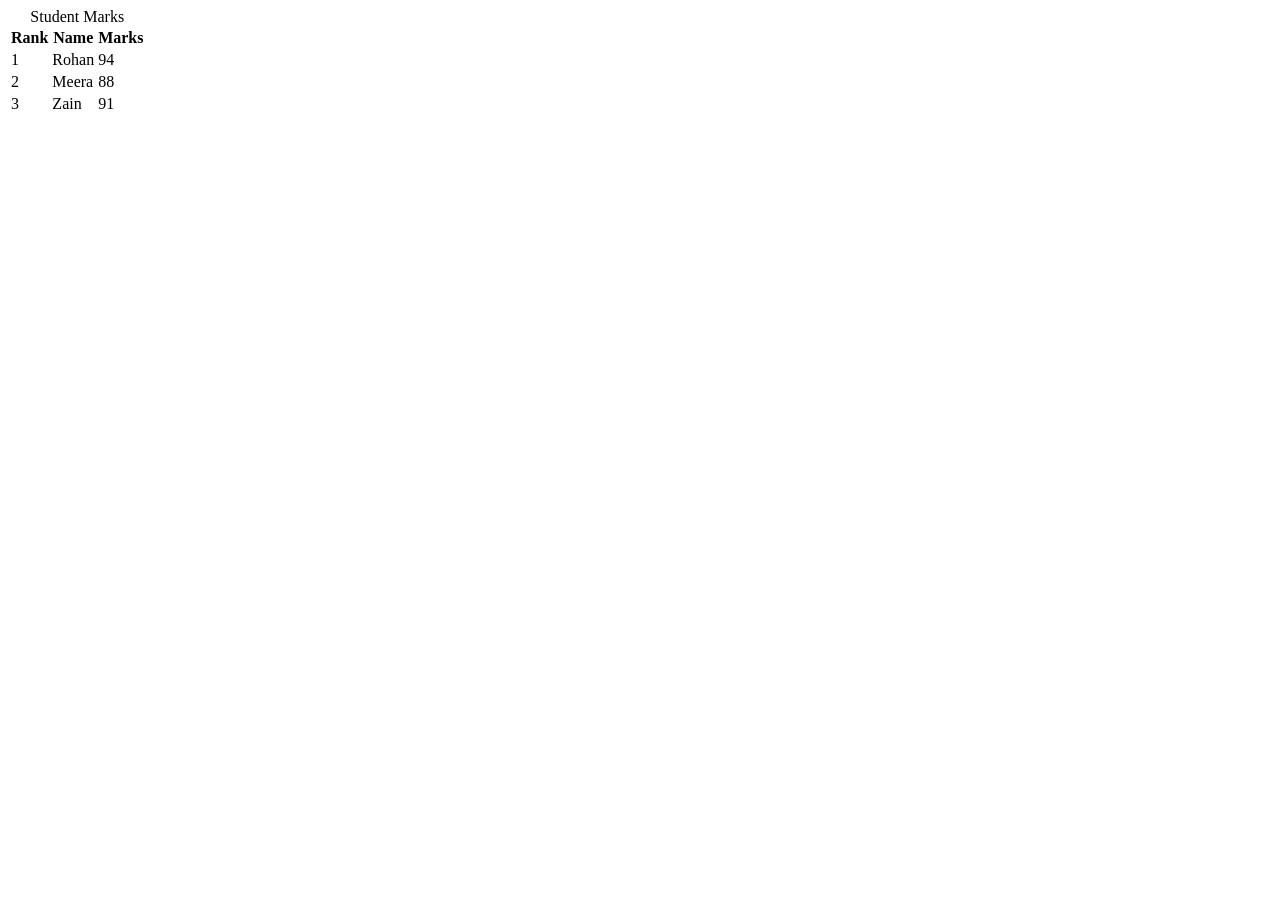
==== index.html @ 67f1a251 "Rename index1.html to index.html" ====
<!DOCTYPE html>
<html>
  <head>
    <link rel="stylesheet" href="./style.css">
  </head>
  <body>
 
  <table id="student-table">
    <caption>Student Marks</caption>
    <thead>
      <tr>
        <th>Rank</th>
        <th>Name</th>
        <th>Marks</th>
      </tr>
    </thead>
    <tbody>
      <tr>
        <td>1</td>
        <td>Rohan</td>
        <td>94</td></tr>
      <tr>
        <td>2</td>
        <td>Meera</td>
        <td>88</td></tr>
      <tr>
        <td>3</td>
        <td>Zain</td>
        <td>91</td>
      </tr>
    </tbody>
</table>
 
  </body>
</html>
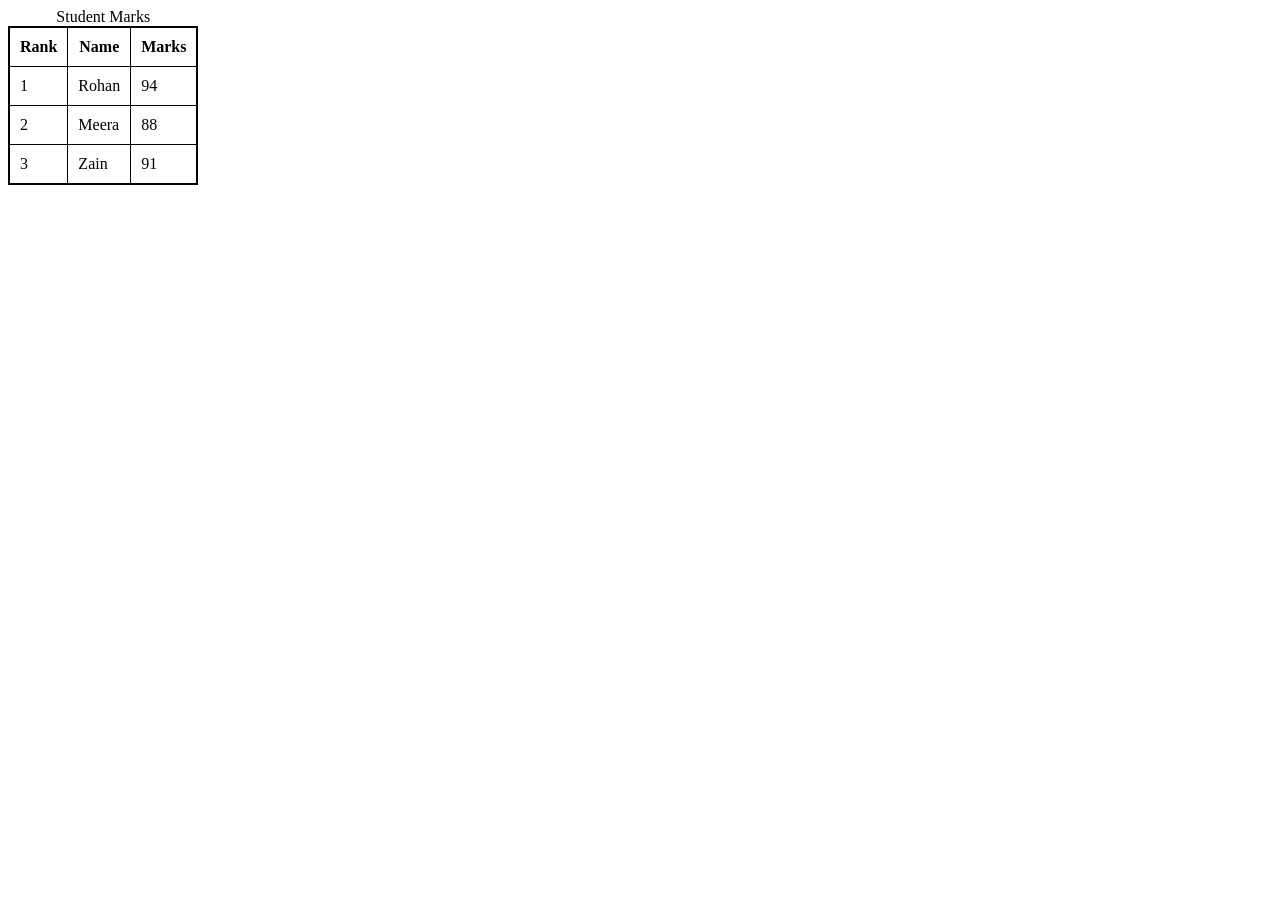
==== commit b93ea062: "Change stylesheet link in index.html Updated the stylesheet link from style.css to style1.css." ====
--- a/index.html
+++ b/index.html
@@ -1,7 +1,7 @@
 <!DOCTYPE html>
 <html>
   <head>
-    <link rel="stylesheet" href="./style.css">
+    <link rel="stylesheet" href="./style1.css">
   </head>
   <body>
  
--- a/style1.css
+++ b/style1.css
@@ -0,0 +1,9 @@
+table {
+    border: 2px solid black;
+    border-collapse: collapse;
+}
+
+th, td {
+    border: 1px solid black;
+    padding: 10px;
+}
